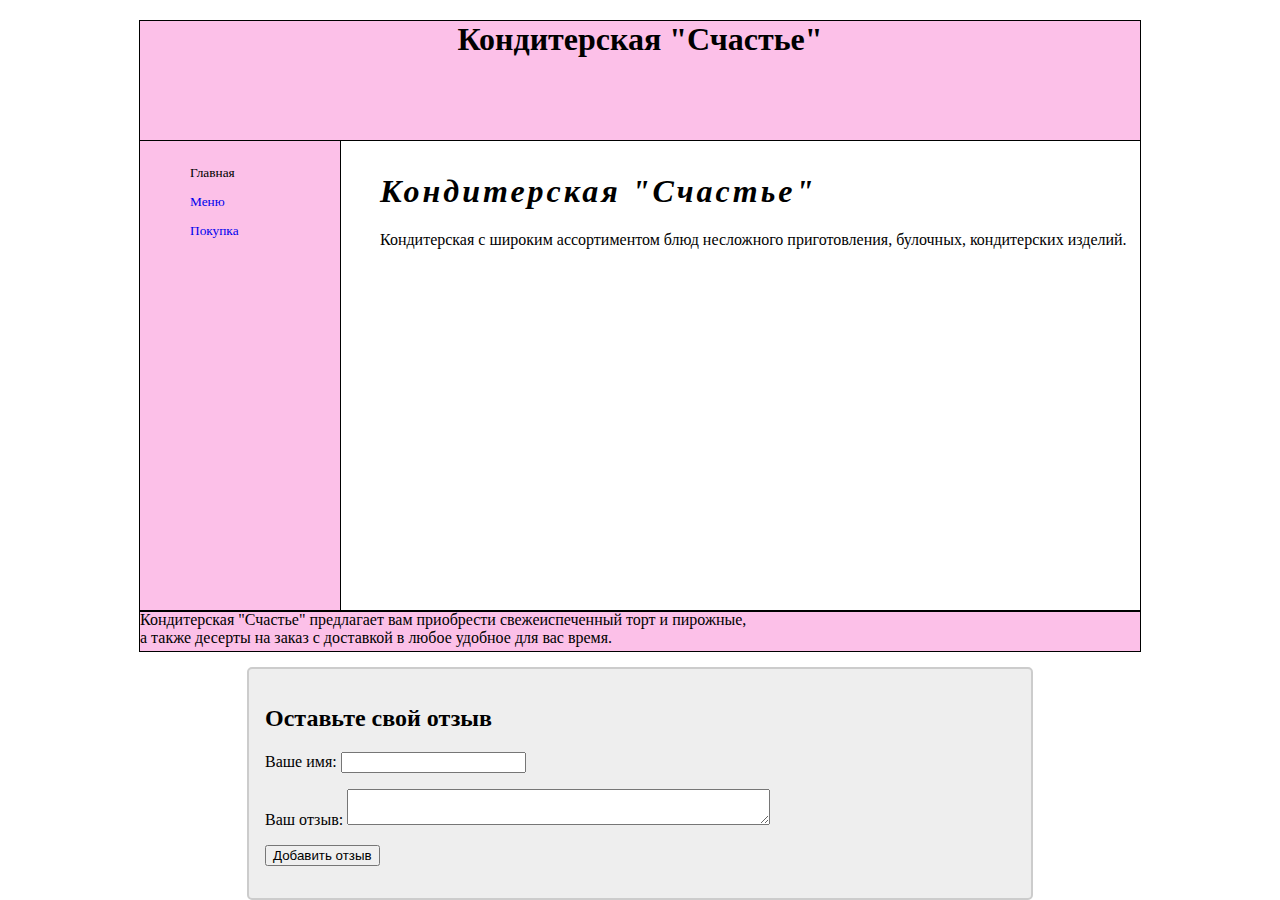
==== index.html @ 59eaeb5c "Update index.html" ====
<!DOCTYPE html>
<html>
<head>
	<meta charset="utf-8">
	<link rel="stylesheet" href="styles.css">
</head>
<body>
	<div id="wrapper">	
		<div id="header">
			<h1 align="center">
				<font size=6>Кондитерская "Счастье"</font>
			</h1>
		</div>
		<div id="cotent-nav-wrapper">
			<div id="content">
				<p class="normalText">
					<h1><span class="bold italic">Кондитерская "Счастье"</span></h1>
				<p>Кондитерская с широким ассортиментом блюд несложного приготовления, булочных, кондитерских изделий.</p>
			</div>
			<div id="nav">
				<ul>Главная</ul>
				<ul><a href="./rabotodately.html">Меню</a></ul>
				<ul><a href="./pokupka.html">Покупка</a></ul>
			</div>
			<div id="footer">
				<p>Кондитерская "Счастье" предлагает вам приобрести свежеиспеченный торт и пирожные,<br>а также десерты на заказ с доставкой в любое удобное для вас время.</p>
			</div>
			<div class="container"> 
			  <div id="reviewForm">
    <h2>Оставьте свой отзыв</h2>
    <form onsubmit="addReview(event)">
   <p> <label for="name">Ваше имя:</label>
    <input type="text" id="name" required></p>

   <p><label for="message">Ваш отзыв:</label>
    <textarea id="message" rows="2" cols="50" required></textarea></p>

    <p><button type="submit">Добавить отзыв</button></p>
  </div>

  <div id="reviewsContainer">
  </div>
			</div>

  <script src="script.js"></script>
</body>
</html>
---- styles.css ----
body {
    background-image: url('https://avatars.mds.yandex.net/i?id=f2107608bccb2cd32ebad9e794927998cef9bbd7-9101109-images-thumbs&n=13');
    -webkit-background-size: cover;
    -moz-background-size: cover;
    -o-background-size: cover;
    background-size: cover;
    background-repeat: no-repeat;
}
#wrapper {
  background: #fcc0e8;   
  width: 1000px;
  margin:0 auto;
  HEIGHT: 630PX;
    clear: both;
	outline: 0.5px black solid;
  
}
    #header {
    background-image:url('');
	background-size: 100%;
  width: 1000px;
  margin:0 auto;
  height: 120px;
  text-align: center;
  outline: 0.5px #ff0000;
    }
#Zagolovok {
  padding-top: 30px;
}
#content {
    float: right;
    background: #fff;
  width: 780px;
  margin:0 auto;
  height: 450px;
  padding: 10px;
	  outline: 0.5px black solid;
	  text-indent: 30px;
    text-align: justify;

}
a:visited {
  color: black;
}
#nav a:hover {
  font-size: 105%;
  text-decoration: none;
}
#nav {
    float: left;
    background: #fcc0e8;
  width: 180px;
  margin:0 auto;
  height: 450px;
  padding: 10px;
  font-size: 10pt;
    outline: 0.5px black solid;
    text-align: justify;
}
#nav a {
  text-decoration: none;

}
#footer {
    background: #fcc0e8;
  width: 1000px;
  margin:0 auto;
  height: 40px;
  padding: 5 px;
    clear: both;
  outline: 0.5px black solid;
  text-align: justify;
}
#content-nav-wrapper {
	background: #fff;
	width: 1000px;
	height: 470px;
	margin: 0;
}
.italic{
	font-style: italic;
	letter-spacing: 3px;
	font-weight: bold;
}
.Cambria{
	font-style: Cambria;
	font-size:25px;
    color:#fff!important;
    text-shadow: 1px 1px 1px #000;

}
.Kursiv{
	font-style: italic;
  letter-spacing: 3px;
}
.otstup{
  font-size: 15px;
  padding-left: 0px;
  padding-right: 0px;
  padding-top: 15px;
  padding-bottom: 15px;
}
#knopki{
  margin-top: 25%;
  padding-left: 20px;
  display: flex;
  align-items: center;
  justify-content: center;
}
#root{
  margin: 500px;
  font-size: 20px;
}
#login{
  width: 250px;
  height: 20px;
}
#password{
  width: 250px;
  height: 20px;
}
.chlen3 {
  width: 130px;
  height: 130px;
}

.chlen3:hover {
  width: 150px;
  height: 150px;
}
#firstimgg {
  width: 120px;
  height: 120px;
  display: grid;
  grid-template-columns: repeat(4, 175px);
  float: left;
  margin-left: 20px;
  margin-right: 20px;
}

#imgg > p {
  width: 175px;
  height: 30px;
  text-align:start;
  padding-right: 5px;
  text-overflow: ellipsis;
  overflow: hidden; 
  font-size: 10pt;
}

#content6 {
  float: right;
  background: #fff;
  width: 780px;
  margin:0 auto;
  height: 450px;
  padding: 10px;
  outline: 0.5px black solid;
  text-align: justify;
}
.container {
    width: 75%;
    border: 2px solid #ccc;
    background-color: #eee;
    border-radius: 5px;
    padding: 16px;
    margin: 16px auto;
}
.container span {
    font-size: 18px;
    margin-right: 15px;
}
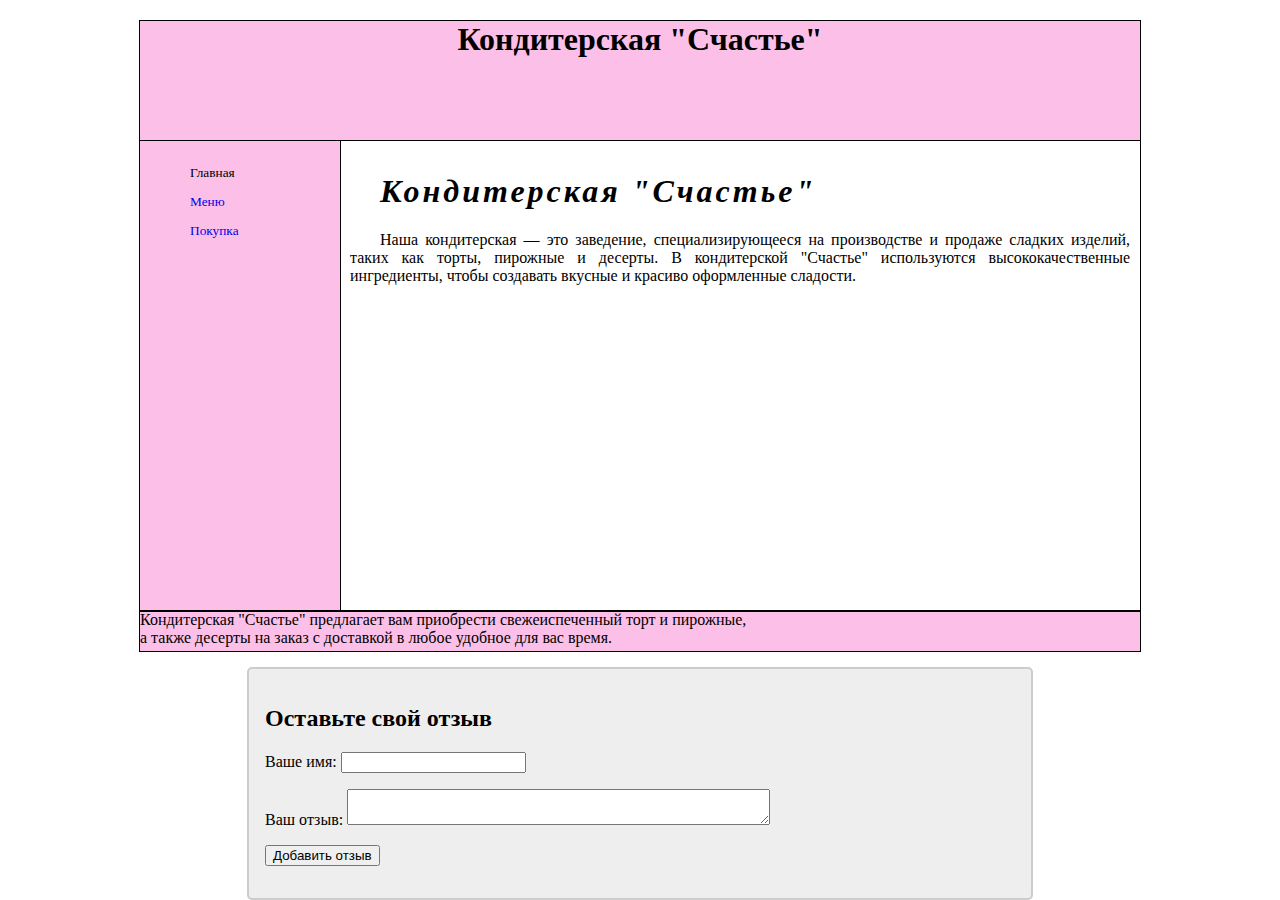
==== commit 0d9e4750: "Update index.html" ====
--- a/index.html
+++ b/index.html
@@ -15,7 +15,7 @@
 			<div id="content">
 				<p class="normalText">
 					<h1><span class="bold italic">Кондитерская "Счастье"</span></h1>
-				<p>Кондитерская с широким ассортиментом блюд несложного приготовления, булочных, кондитерских изделий.</p>
+				<p>Наша кондитерская — это заведение, специализирующееся на производстве и продаже сладких изделий, таких как торты, пирожные и десерты. В кондитерской "Счастье" используются высококачественные ингредиенты, чтобы создавать вкусные и красиво оформленные сладости. </p>
 			</div>
 			<div id="nav">
 				<ul>Главная</ul>
@@ -27,21 +27,18 @@
 			</div>
 			<div class="container"> 
 			  <div id="reviewForm">
-    <h2>Оставьте свой отзыв</h2>
-    <form onsubmit="addReview(event)">
-   <p> <label for="name">Ваше имя:</label>
-    <input type="text" id="name" required></p>
-
-   <p><label for="message">Ваш отзыв:</label>
-    <textarea id="message" rows="2" cols="50" required></textarea></p>
-
-    <p><button type="submit">Добавить отзыв</button></p>
-  </div>
-
-  <div id="reviewsContainer">
-  </div>
+				  <h2>Оставьте свой отзыв</h2>
+				  <form onsubmit="addReview(event)">
+					  <p> <label for="name">Ваше имя:</label>
+						  <input type="text" id="name" required></p>
+					  <p><label for="message">Ваш отзыв:</label>
+						  <textarea id="message" rows="2" cols="50" required></textarea></p>
+					  <p><button type="submit">Добавить отзыв</button></p>
+			  </div>
+				<div id="reviewsContainer">
+					
+				</div>
 			</div>
-
-  <script src="script.js"></script>
-</body>
+			<script src="script.js"></script>
+		</body>
 </html>
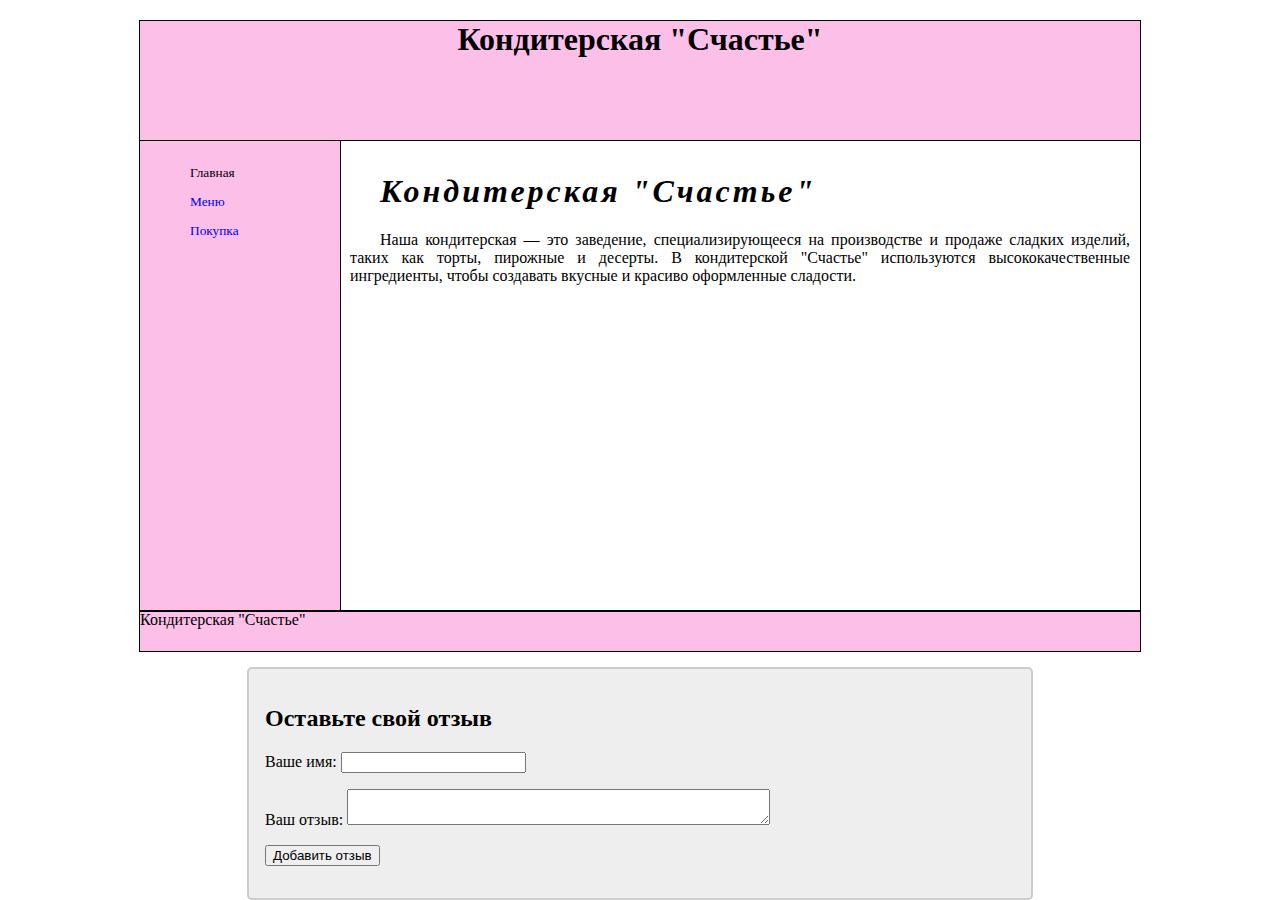
==== commit 0c239b10: "Update index.html" ====
--- a/index.html
+++ b/index.html
@@ -23,7 +23,7 @@
 				<ul><a href="./pokupka.html">Покупка</a></ul>
 			</div>
 			<div id="footer">
-				<p>Кондитерская "Счастье" предлагает вам приобрести свежеиспеченный торт и пирожные,<br>а также десерты на заказ с доставкой в любое удобное для вас время.</p>
+				<p>Кондитерская "Счастье"</p>
 			</div>
 			<div class="container"> 
 			  <div id="reviewForm">
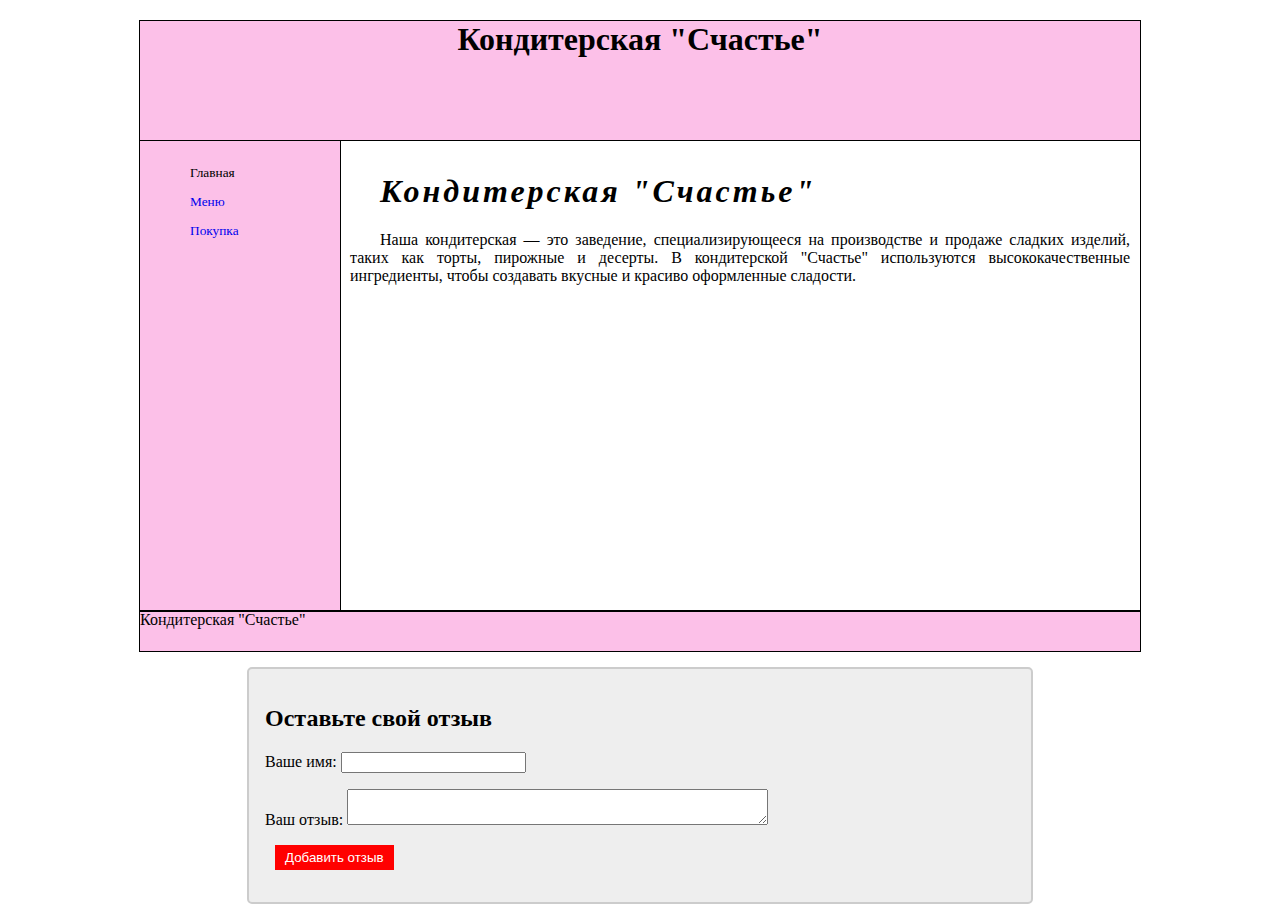
==== commit a6ab3c8a: "Update index.html" ====
--- a/index.html
+++ b/index.html
@@ -26,17 +26,16 @@
 				<p>Кондитерская "Счастье"</p>
 			</div>
 			<div class="container"> 
-			  <div id="reviewForm">
+				<div id="reviewForm">
 				  <h2>Оставьте свой отзыв</h2>
-				  <form onsubmit="addReview(event)">
+				  <form onsubmit="addReview(); return false;">
 					  <p> <label for="name">Ваше имя:</label>
 						  <input type="text" id="name" required></p>
 					  <p><label for="message">Ваш отзыв:</label>
 						  <textarea id="message" rows="2" cols="50" required></textarea></p>
-					  <p><button type="submit">Добавить отзыв</button></p>
+					  <p><button type="submit" class="delete-button">Добавить отзыв</button></p>
 			  </div>
-				<div id="reviewsContainer">
-					
+				<div id="reviewsContainer">	
 				</div>
 			</div>
 			<script src="script.js"></script>
--- a/styles.css
+++ b/styles.css
@@ -170,3 +170,12 @@
     font-size: 18px;
     margin-right: 15px;
 }
+
+.delete-button {
+      background-color: #ff0000;
+      color: white;
+      border: none;
+      padding: 5px 10px;
+      cursor: pointer;
+      margin-left: 10px;
+    }
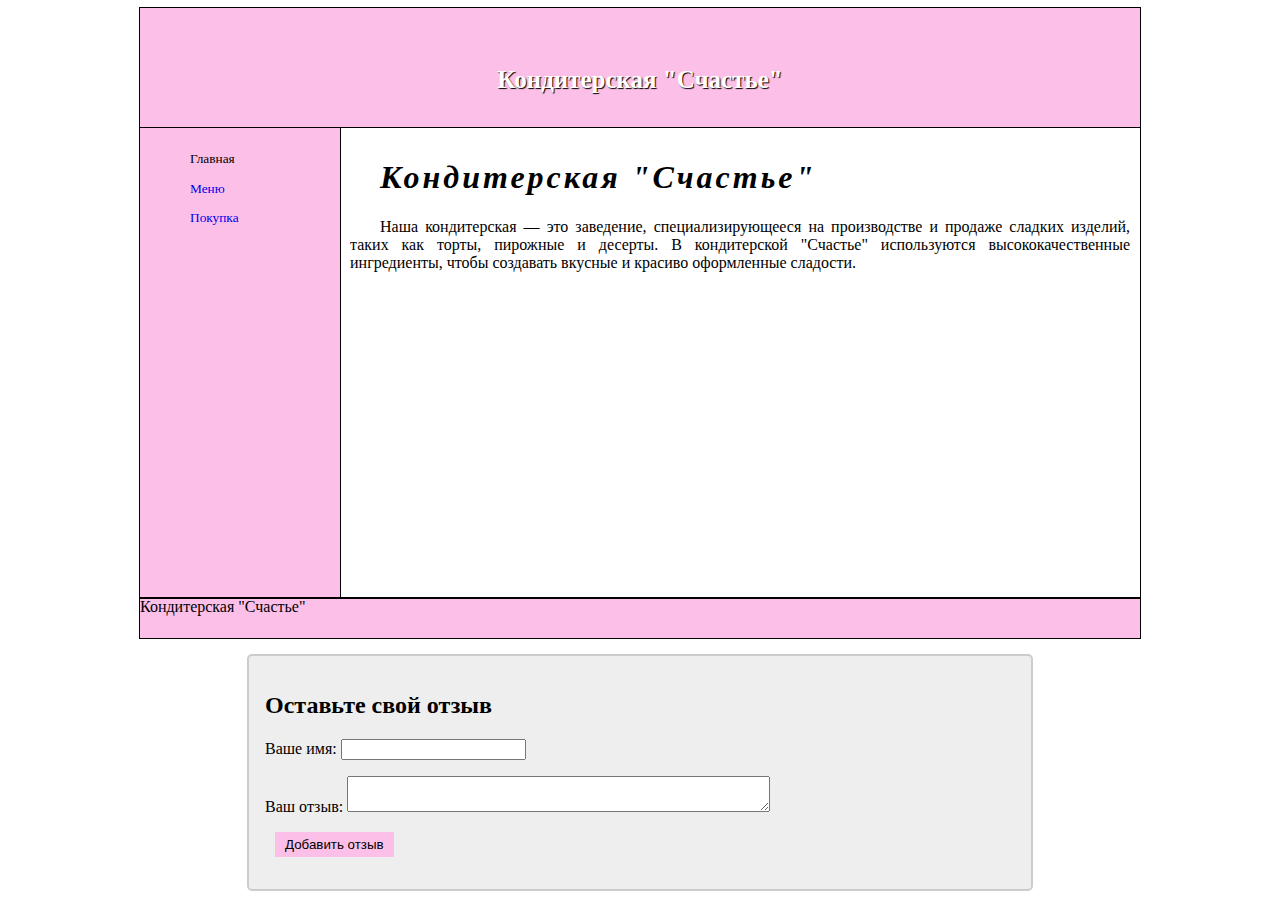
==== commit c690855c: "Update index.html" ====
--- a/index.html
+++ b/index.html
@@ -7,9 +7,9 @@
 <body>
 	<div id="wrapper">	
 		<div id="header">
-			<h1 align="center">
-				<font size=6>Кондитерская "Счастье"</font>
-			</h1>
+			<div id="Zagolovok">
+				<h1><span class="Cambria">Кондитерская "Счастье"</span></h1>
+			</div>
 		</div>
 		<div id="cotent-nav-wrapper">
 			<div id="content">
--- a/styles.css
+++ b/styles.css
@@ -172,8 +172,8 @@
 }
 
 .delete-button {
-      background-color: #ff0000;
-      color: white;
+      background-color: #fcc0e8;
+      color: #000000;
       border: none;
       padding: 5px 10px;
       cursor: pointer;
